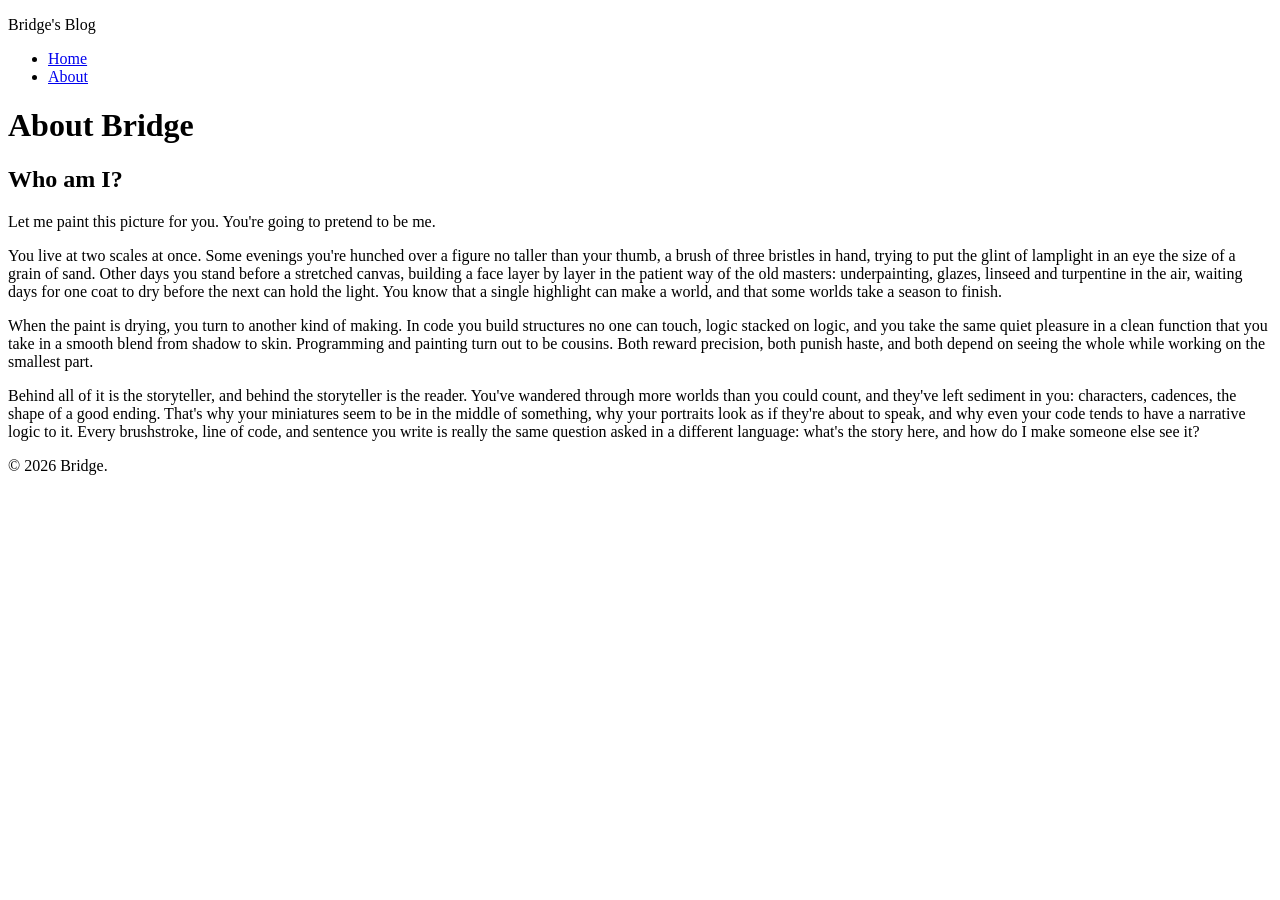
==== about.html @ f635f8d1 "Add About page Co-Authored-By: Claude Fable 5 <noreply@anthropic.com>" ====
<!DOCTYPE html>
<html lang="en">

<head>
    <meta charset="UTF-8">
    <meta name="viewport" content="width=device-width, initial-scale=1.0">
    <title>About - Bridge's Blog</title>
</head>

<body>
    <header>
        <p>Bridge's Blog</p>
        <nav>
            <ul>
                <li><a href="index.html">Home</a></li>
                <li><a href="about.html">About</a></li>
            </ul>
        </nav>
    </header>
    <main>
        <h1>About Bridge</h1>

            <h2>Who am I?</h2>
            <p>Let me paint this picture for you. You're going to pretend to be me.</p>

            <p>You live at two scales at once. Some evenings you're hunched over a figure no taller than your thumb, a
                brush of three bristles in hand, trying to put the glint of lamplight in an eye the size of a grain of
                sand. Other days you stand before a stretched canvas, building a face layer by layer in the patient way
                of the old masters: underpainting, glazes, linseed and turpentine in the air, waiting days for one coat
                to dry before the next can hold the light. You know that a single highlight can make a world, and that
                some worlds take a season to finish.
            </p>

            <p>
                When the paint is drying, you turn to another kind of making. In code you build structures no one can
                touch, logic stacked on logic, and you take the same quiet pleasure in a clean function that you take in
                a smooth blend from shadow to skin. Programming and painting turn out to be cousins. Both reward
                precision, both punish haste, and both depend on seeing the whole while working on the smallest part.
            </p>

            <p>
                Behind all of it is the storyteller, and behind the storyteller is the reader. You've wandered through
                more worlds than you could count, and they've left sediment in you: characters, cadences, the shape of a
                good ending. That's why your miniatures seem to be in the middle of something, why your portraits look
                as if they're about to speak, and why even your code tends to have a narrative logic to it. Every
                brushstroke, line of code, and sentence you write is really the same question asked in a different
                language: what's the story here, and how do I make someone else see it?
            </p>
    </main>
    <footer>
        <p>© 2026 Bridge.</p>
    </footer>
</body>
</html>
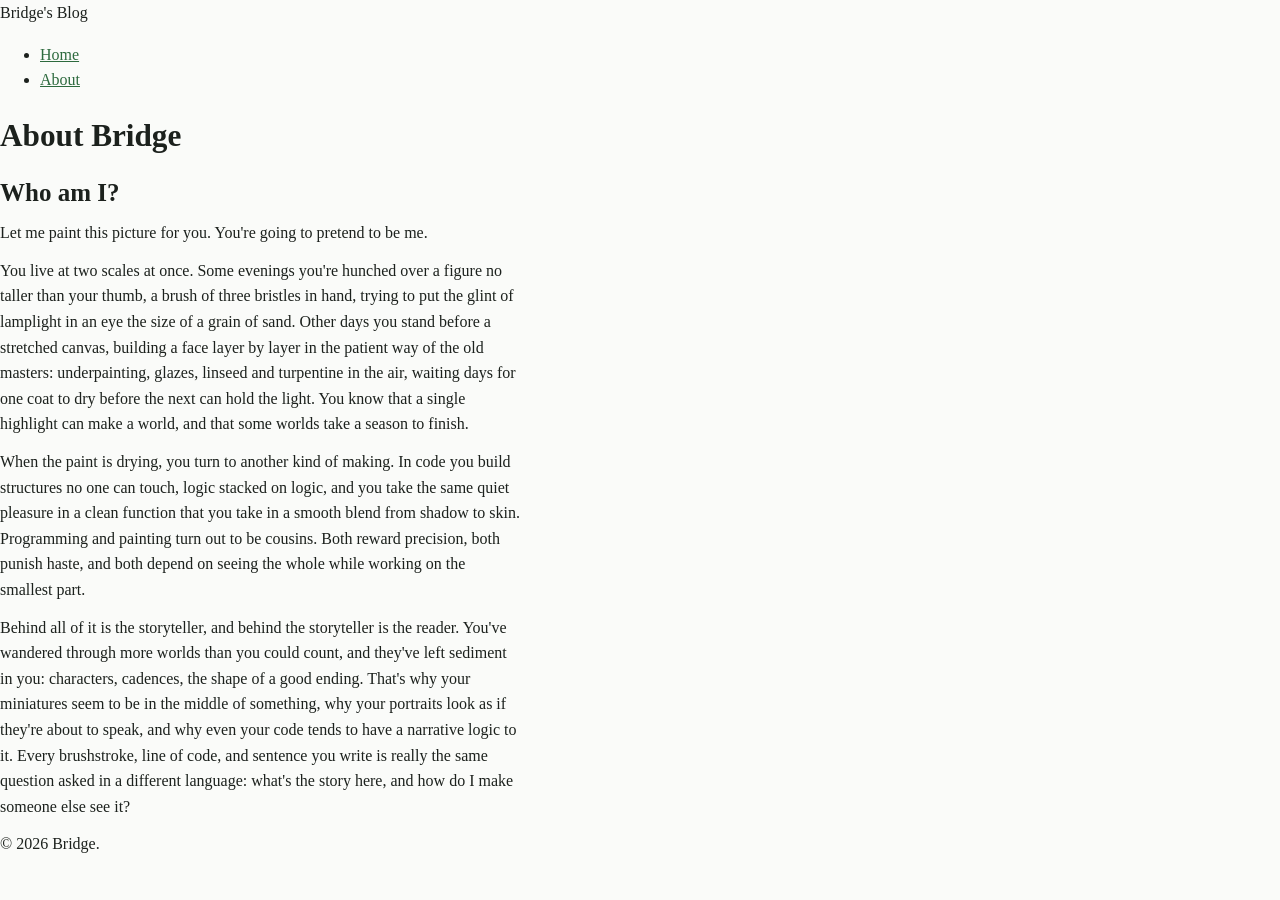
==== commit 7e9394e5: "Add design tokens and base styles Co-Authored-By: Claude Fable 5.1 <noreply@anthropic.com>" ====
--- a/about.html
+++ b/about.html
@@ -5,6 +5,7 @@
     <meta charset="UTF-8">
     <meta name="viewport" content="width=device-width, initial-scale=1.0">
     <title>About - Bridge's Blog</title>
+    <link rel="stylesheet" href="styles.css">
 </head>
 
 <body>
--- a/styles.css
+++ b/styles.css
@@ -0,0 +1,129 @@
+:root {
+  color-scheme: light dark;
+
+  /* Contrast checked 2026-10-12 (WCAG AA: 4.5:1 for text, 3:1 for large text).
+     Light: text/bg 15.75, muted/bg 5.91, accent/bg 6.24, muted/surface 5.49
+     Dark:  text/bg 14.43, muted/bg 6.96, accent/bg 7.37, muted/surface 6.19
+     Weakest pair in either theme: accent on accent-subtle, 5.38. All pass.
+     Recheck this block whenever a color token changes. */
+  --color-bg:          #fafbf9; /* page background */
+  --color-surface:     #f0f3ef; /* code blocks, asides, cards */
+  --color-border:      #d5dbd4; /* rules, input borders */
+  --color-text-muted:  #5b645c; /* dates, captions, metadata */
+  --color-text:        #1c211d; /* body copy and headings */
+
+  --color-accent:        #2d6a3e; /* links, focus rings */
+  --color-accent-hover:  #1f4d2c; /* links on hover: same hue, darker */
+  --color-accent-subtle: #e2ede3; /* unused so far: tinted backgrounds */
+  --color-on-accent:     #ffffff; /* unused so far: text on a solid accent */
+
+  /* Serif on purpose: long posts read better in a text serif. Charter ships
+     with macOS; the rest are fallbacks, ending in the generic keyword. */
+  --font-body: Charter, "Bitstream Charter", "Sitka Text", Cambria, Georgia, serif;
+
+  /* Type scale: major third (x1.25), in rem. Each step is the previous x1.25. */
+  --text-sm:  0.8rem;
+  --text-base: 1rem;
+  --text-md:  1.25rem;
+  --text-lg:  1.563rem;
+  --text-xl:  1.953rem;
+  --text-2xl: 2.441rem;
+
+  /* Rhythm */
+  --line-height: 1.6;
+  --measure: 65ch;
+
+  /* Spacing scale, in rem (x16 = px): 4 8 12 16 24 32 48 64 */
+  --space-1: 0.25rem;
+  --space-2: 0.5rem;
+  --space-3: 0.75rem;
+  --space-4: 1rem;
+  --space-5: 1.5rem;
+  --space-6: 2rem;
+  --space-7: 3rem;
+  --space-8: 4rem;
+}
+
+@media (prefers-color-scheme: dark) {
+  :root {
+    --color-bg:          #151916;
+    --color-surface:     #1e2420;
+    --color-border:      #343d36;
+    --color-text-muted:  #9aa59b;
+    --color-text:        #e4e9e3;
+
+    --color-accent:        #7fb38a;
+    --color-accent-hover:  #a3cbab;
+    --color-accent-subtle: #22352a;
+    --color-on-accent:     #10140f;
+  }
+}
+
+/* Padding and borders count inside an element's width. Needed before
+   layout work, otherwise width + padding overflows. */
+*,
+*::before,
+*::after {
+  box-sizing: border-box;
+}
+
+body {
+  margin: 0;
+  background: var(--color-bg);
+  color: var(--color-text);
+  font-family: var(--font-body);
+  font-size: var(--text-base);
+  line-height: var(--line-height);
+}
+
+h1,
+h2 {
+  line-height: 1.2;
+  margin-block: var(--space-5) var(--space-3);
+}
+
+h1 { font-size: var(--text-xl); }
+h2 { font-size: var(--text-lg); }
+
+/* Tag list. Scoped to lists inside an <article>'s <footer>, so the nav's
+   list in <header> is untouched. The nav gets its own rules with layout. */
+article footer ul {
+  list-style: none;
+  margin: 0;
+  padding: 0;
+  display: flex;        /* tags in a row */
+  flex-wrap: wrap;      /* wrap to a new line when the row is full */
+  gap: var(--space-2);
+}
+
+article footer li {
+  color: var(--color-text-muted);
+  font-size: var(--text-sm);
+  background: var(--color-surface);
+  padding: var(--space-1) var(--space-2);
+  border-radius: var(--space-1);
+}
+
+p {
+  margin-block: 0 var(--space-3);
+  max-width: var(--measure);
+
+}
+
+a {
+  color: var(--color-accent);
+}
+
+a:hover {
+  color: var(--color-accent-hover);
+}
+
+a:focus-visible {
+  outline: 2px solid var(--color-accent);
+  outline-offset: 2px;
+}
+
+time {
+  color: var(--color-text-muted);
+  font-size: var(--text-sm);
+}
